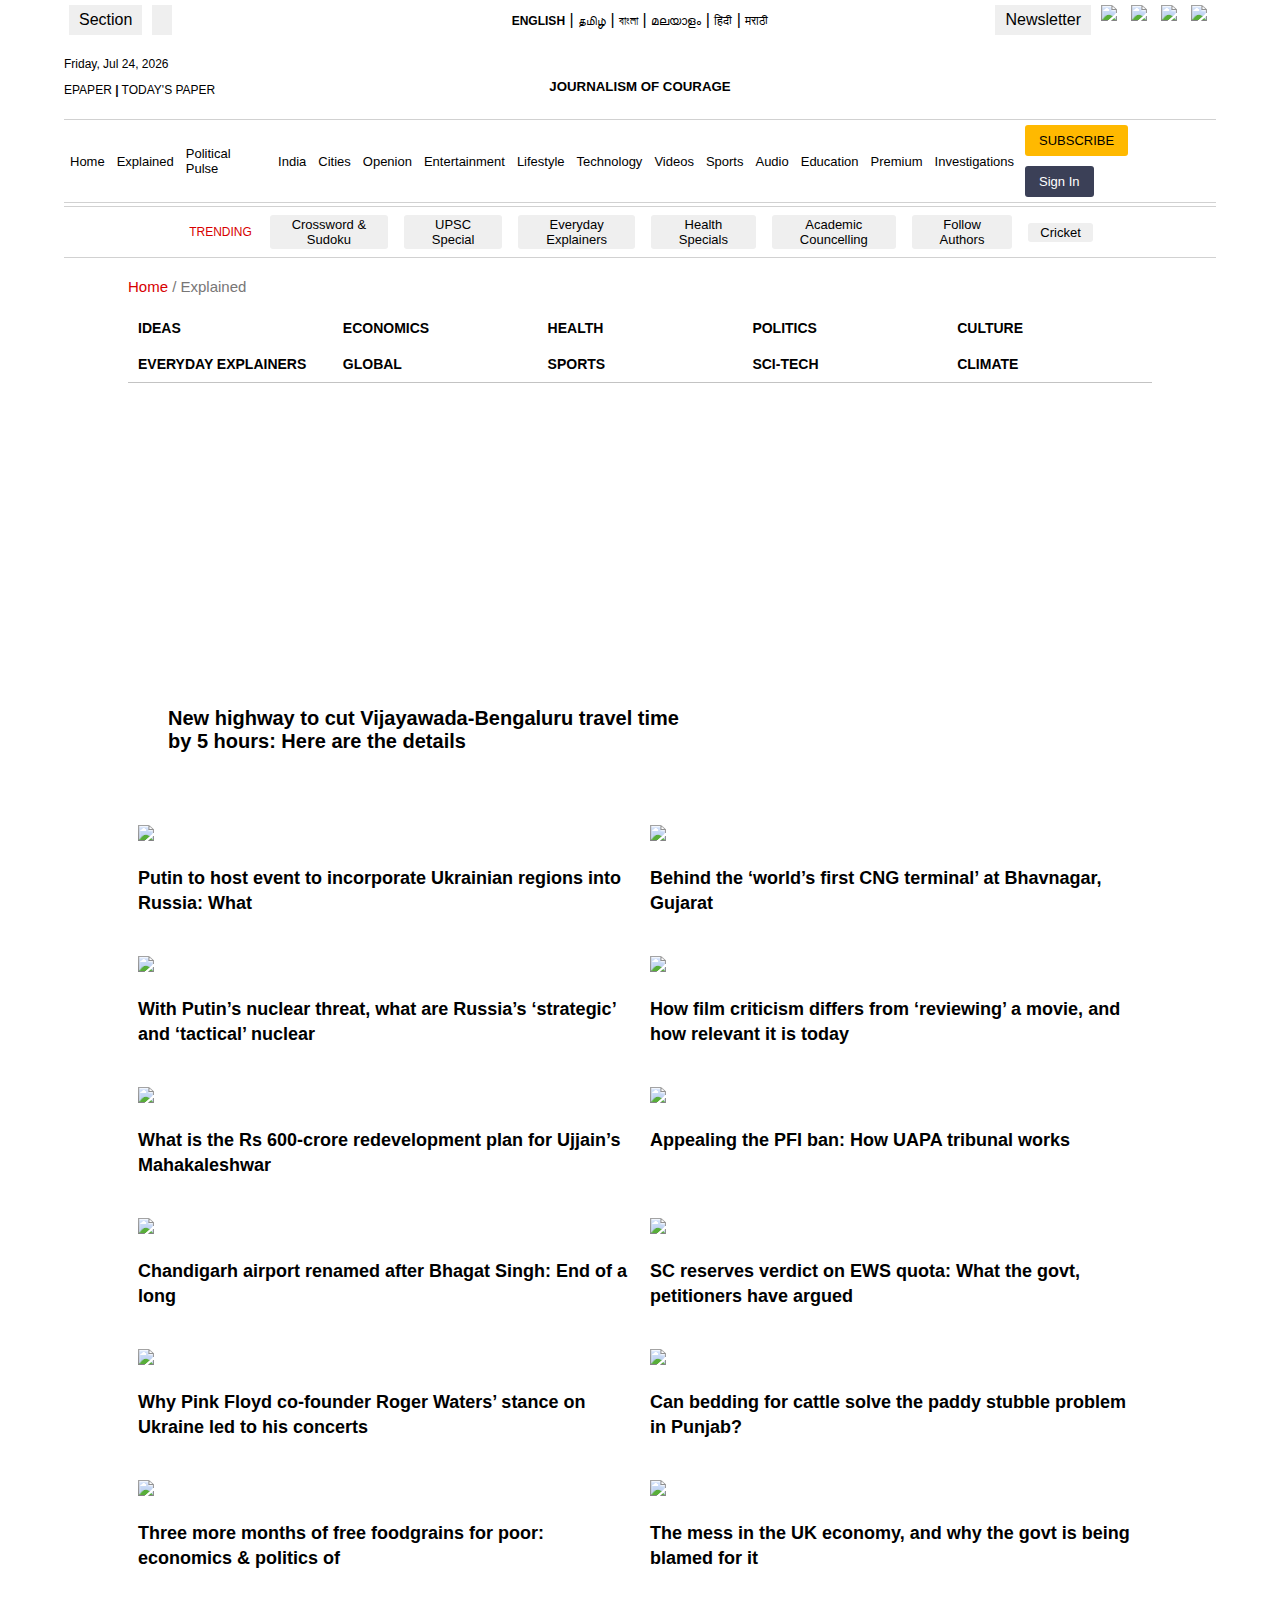
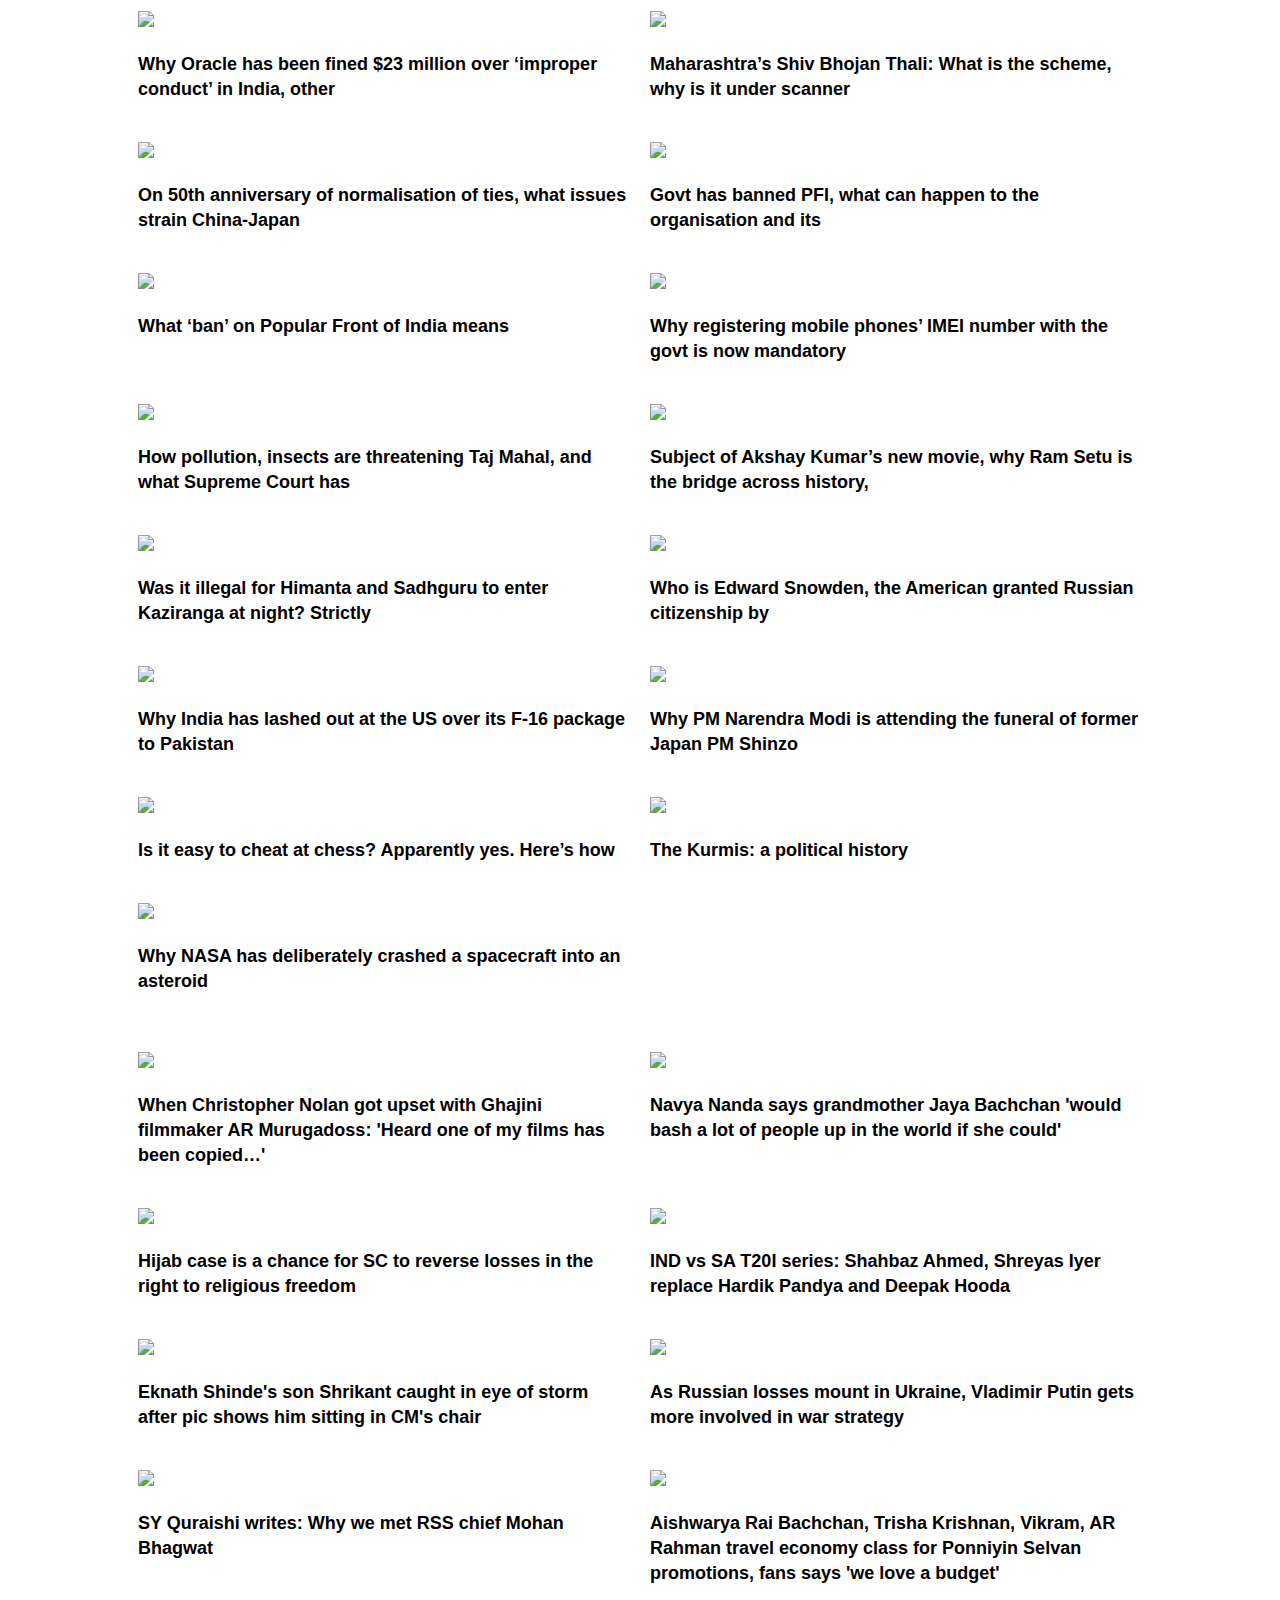
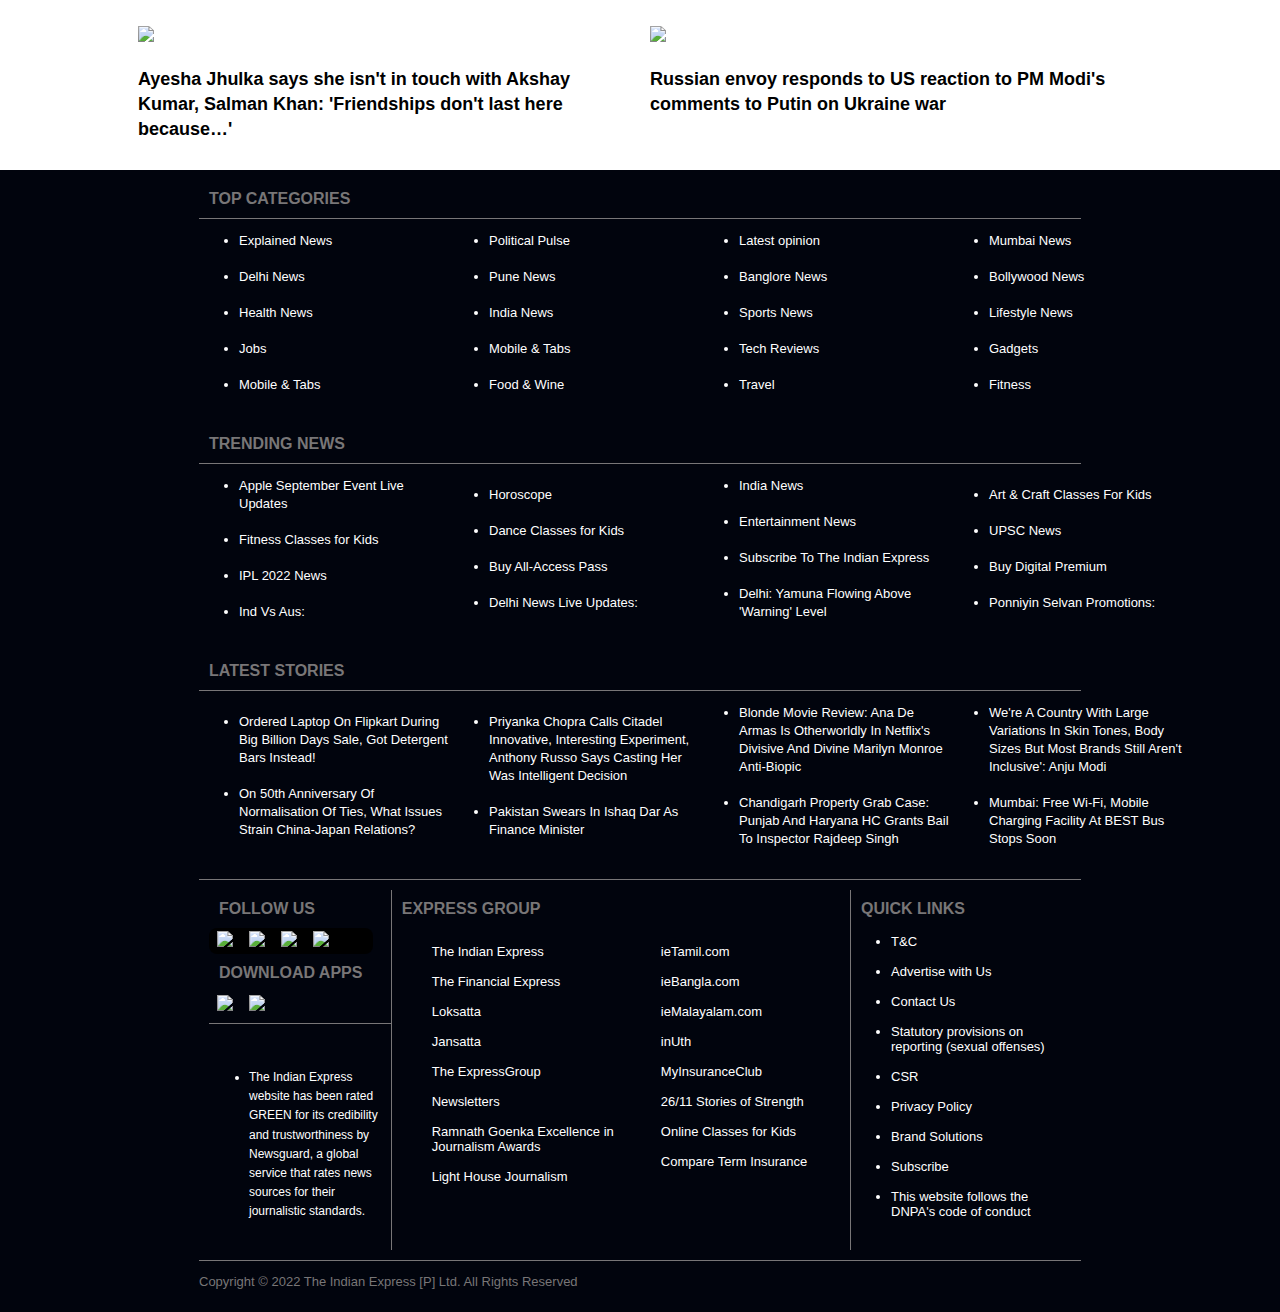
==== ExplainedPage.html @ 2730b5ed "Explained Page Added :: Basic Responsive : Minor Changes" ====
<!DOCTYPE html>
<html lang="en">
  <head>
    <meta charset="UTF-8" />
    <meta http-equiv="X-UA-Compatible" content="IE=edge" />
    <meta name="viewport" content="width=device-width, initial-scale=1.0" />
    <!-- Linking Part -->
    <!-- Font Awesome CSS -->
    <link
      rel="stylesheet"
      href="https://cdnjs.cloudflare.com/ajax/libs/font-awesome/6.2.0/css/all.min.css"
      integrity="sha512-xh6O/CkQoPOWDdYTDqeRdPCVd1SpvCA9XXcUnZS2FmJNp1coAFzvtCN9BmamE+4aHK8yyUHUSCcJHgXloTyT2A=="
      crossorigin="anonymous"
      referrerpolicy="no-referrer"
    />
    <!-- Font Awesome Script -->
    <script
      src="https://cdnjs.cloudflare.com/ajax/libs/font-awesome/6.2.0/js/all.min.js"
      integrity="sha512-naukR7I+Nk6gp7p5TMA4ycgfxaZBJ7MO5iC3Fp6ySQyKFHOGfpkSZkYVWV5R7u7cfAicxanwYQ5D1e17EfJcMA=="
      crossorigin="anonymous"
      referrerpolicy="no-referrer"
    ></script>
    <!-- Styles CSS Linking -->
    <link rel="stylesheet" href="/Header/Header.css" />
    <link rel="stylesheet" href="/Footer/footer.css" />
    <link rel="stylesheet" href="/ExplainedPageStyle.css" />
    <link rel="stylesheet" href="/ExplainedPageMQ.css" />

    <!-- Favicon and Title -->
    <link rel="icon" type="image/x-icon" href="/favicon.png" />
    <title>Indian Express / Explained</title>
  </head>
  <body>
    <!-- Header Part Here -->
    <div id="topBar">
      <div>
        <button><i class="fa-solid fa-bars"></i> Section</button>
        <button><i class="fa-solid fa-magnifying-glass"></i></button>
      </div>
      <div>
        <p>
          <a href="">ENGLISH</a> |
          <a href="https://tamil.indianexpress.com/" target="_blank">தமிழ்</a> |
          <a href="https://bengali.indianexpress.com/" target="_blank">বাংলা</a>
          |
          <a href="https://malayalam.indianexpress.com/" target="_blank"
            >മലയാളം</a
          >
          | <a href="https://www.jansatta.com/" target="_blank">हिंदी</a> |
          <a href="https://www.loksatta.com/" target="_blank">मराठी</a>
        </p>
      </div>
      <div id="newsLetterDiv">
        <button id="newsLetter">
          Newsletter <i class="fa-regular fa-newspaper"></i>
        </button>
      </div>
    </div>
    <div id="middleBar">
      <div id="dateTime">
        <p id="dateJS">Wednesday, Sep 28, 2022</p>
        <p>EPAPER <span>|</span> TODAY'S PAPER</p>
      </div>
      <div id="logo">
        <img
          onClick="goHome()"
          style="cursor: pointer"
          src="https://indianexpress.com/wp-content/themes/indianexpress/images/indian-express-logo-n.svg"
          alt=""
        />
        <h5>JOURNALISM OF COURAGE</h5>
      </div>
      <div id="advertise">
        <img
          src="https://tpc.googlesyndication.com/simgad/9037815354232776276"
          alt=""
        />
      </div>
    </div>
    <div id="navbarContainer">
      <div id="navbar">
        <div id="linkDiv">
          <a href="/HomePage.html">Home</a>
          <a href="/ExplainedPage.html">Explained</a>
          <a href="https://indianexpress.com/section/political-pulse/">Political Pulse</a>
          <a href="https://indianexpress.com/section/india/">India</a>
          <a href="https://indianexpress.com/section/cities/">Cities</a>
          <a href="https://indianexpress.com/section/opinion/">Openion</a>
          <a href="https://indianexpress.com/section/entertainment/">Entertainment</a>
          <a href="https://indianexpress.com/section/lifestyle/">Lifestyle</a>
          <a href="https://indianexpress.com/section/technology/">Technology</a>
          <a href="https://indianexpress.com/videos/">Videos</a>
          <a href="https://indianexpress.com/section/sports/">Sports</a>
          <a href="https://indianexpress.com/audio/">Audio</a>
          <a href="https://indianexpress.com/section/education/">Education</a>
          <a href="https://indianexpress.com/about/express-premium/">Premium</a>
          <a href="https://indianexpress.com/section/express-exclusive/">Investigations</a>
        </div>
        <div>
          <button>SUBSCRIBE</button>
          <button>Sign In</button>
        </div>
      </div>
    </div>
    <div id="bottomBar">
      <div>
        <p>TRENDING</p>
        <button>Crossword & Sudoku</button>
        <button>UPSC Special</button>
        <button>Everyday Explainers</button>
        <button>Health Specials</button>
        <button>Academic Councelling</button>
        <button>Follow Authors</button>
        <button>Cricket</button>
      </div>
    </div>
    <!-- Header End Here -->
    <!-- Explained Page Starts Here -->

    <div id="topTab">
      <div>
        <p><span id="goHomePage">Home</span> / Explained</p>
      </div>
      <div id="headBar"></div>
    </div>
    <div id="mainContainer">
      <div id="frontPost">
        <div>
          <p>
            New highway to cut Vijayawada-Bengaluru travel time by 5 hours: Here
            are the details
          </p>
        </div>
      </div>
      <div id="cardGrid1"></div>
      <div id="cardGrid2Logo">
        <img
          src="https://upload.wikimedia.org/wikipedia/commons/2/24/The_Indian_Express_logo.svg"
          alt=""
        />
      </div>
      <div id="cardGrid2"></div>
    </div>

    <!-- Explained Page Ends Here -->
    <!-- Footer Starts Here -->
    <div id="backgroundBox">
      <div id="container">
        <div id="topCategories">
          <div>
            <h4>TOP CATEGORIES</h4>
          </div>
          <div>
            <div>
              <ul id="tc1"></ul>
            </div>
            <div>
              <ul id="tc2"></ul>
            </div>
            <div>
              <ul id="tc3"></ul>
            </div>
            <div>
              <ul id="tc4"></ul>
            </div>
          </div>
        </div>
        <div id="topCategories">
          <div>
            <h4>TRENDING NEWS</h4>
          </div>
          <div>
            <div>
              <ul id="trend1"></ul>
            </div>
            <div>
              <ul id="trend2"></ul>
            </div>
            <div>
              <ul id="trend3"></ul>
            </div>
            <div>
              <ul id="trend4"></ul>
            </div>
          </div>
        </div>
        <div id="topCategories">
          <div>
            <h4>LATEST STORIES</h4>
          </div>
          <div id="lineBr">
            <div>
              <ul id="latest1"></ul>
            </div>
            <div>
              <ul id="latest2"></ul>
            </div>
            <div>
              <ul id="latest3"></ul>
            </div>
            <div>
              <ul id="latest4"></ul>
            </div>
          </div>
        </div>
        <div id="lastBox">
          <div id="leftArea">
            <div id="followUs">
              <h4>FOLLOW US</h4>
              <div id="followImg"></div>
            </div>
            <div id="downloadApp">
              <h4>DOWNLOAD APPS</h4>
              <div id="dloadImg"></div>
            </div>
            <div id="newsGuard">
              <img
                src="https://indianexpress.com/wp-content/themes/indianexpress/images/newsguard-logo-w.svg"
                alt=""
              />
              <ul>
                <li>
                  The Indian Express website has been rated GREEN for its
                  credibility and trustworthiness by Newsguard, a global service
                  that rates news sources for their journalistic standards.
                </li>
              </ul>
            </div>
          </div>
          <div id="centerArea">
            <h4>EXPRESS GROUP</h4>
            <div id="express">
              <ul id="expressList1"></ul>
              <ul id="expressList2"></ul>
            </div>
          </div>
          <div id="rightArea">
            <h4>QUICK LINKS</h4>
            <ul id="quickList"></ul>
          </div>
        </div>
        <div id="copyright">
          <p>
            Copyright © 2022 The Indian Express [P] Ltd. All Rights Reserved
          </p>
          <img
            src="https://indianexpress.com/wp-content/themes/indianexpress/images/vip-powered-logo.png"
            alt=""
          />
        </div>
      </div>
    </div>
    <!-- Footer Ends Here -->
  </body>
</html>

<!-- Script Files Linked Here -->
<script src="/Header/HeaderScript.js"></script>
<script src="/Footer/FooterScript.js"></script>
<script src="/ExplainedPageData.js"></script>
<script src="/ExplainedPage.js"></script>
---- Header/Header.css ----
*{
  
}

body {
  margin: 0;
  padding: 0;
}

/* Top Bar CSS Starts Here */

#topBar {
  font-family: sans-serif;
  width: 90%;
  margin: auto;
  display: flex;
  justify-content: space-between;
  align-items: center;
}
#topBar>div{
  display: flex;
  justify-content: space-between;
  width: 400px;
}
#topBar>div:nth-child(1){
  justify-content: flex-start;
}
#topBar>div:nth-child(2){
  justify-content: center;
}
#topBar>div:nth-child(3){
  justify-content: flex-end;
}
#topBar>div:nth-child(2)>p>a{
  font-size: 12px;
  text-decoration: none;
  color: black;
  font-weight: 500;
}
#topBar>div:nth-child(2)>p{
  margin: 0;
  padding: 0;
}
#topBar>div:nth-child(2)>p>a:nth-child(1){
  font-weight: 700;
}
#topBar>div:nth-child(3)>img{
  cursor: pointer;
  width: 20px;
  margin: 5px;
}
#topBar button{
  font-size: 16px;
  margin: 5px;
  padding: 6px 10px;
  outline: none;
  border: none;
  cursor: pointer;
}

/* Navbar CSS Starts Here */
#navbarContainer{
  font-family: sans-serif;
  width: 100%;
  background-color: white;
  position: sticky;
  top: 0px;
}
#navbar {
  background-color: white;
  border-bottom: 1px solid rgb(209, 209, 209);
  border-top: 1px solid rgb(209, 209, 209);
  width: 90%;
  margin: auto;
  display: flex;
  justify-content: space-between;
  margin-top: 5px;
}
#linkDiv{
  display: grid;
  grid-template-columns: repeat(15,auto);
  align-items: center;
}
#linkDiv>a{
  text-decoration: none;
  font-size: 13px;
  margin: 6px;
  color: black;
}
#linkDiv a:hover{
  color:#d70000
}

#navbar button{
  padding: 8px 14px;
  margin: 5px;
  border: none;
  outline: none;
  border-radius: 3px;
  font-size: 13px;
  cursor: pointer;
}
#navbar button:nth-child(1){
  background-color: #FFB900;
}
#navbar button:nth-child(2){
  color: white;
  font-weight: 500;
  background-color: #3b4057;
}

/* Middle Bar CSS Start Here */
#middleBar{
  font-family: sans-serif;
  width: 90%;
  margin: auto;
  display: flex;
  justify-content: space-between;
  align-items: center;
  padding: 5px;
}
#middleBar>div{
  width: 400px;
}
#dateTime{
  font-size: 12px;
}
#dateTime>p>span{
  font-weight: 900;
}
#advertise{
  text-align: right;
}
#logo{
  text-align: center;
}
#logo>img{
  width: 100%;
}
#logo>h5{
  padding: 0;
  margin: 0;
}

/* Bottom Bar CSS Start Here */

#bottomBar {
  font-family: sans-serif;
  border-top: 1px solid rgb(209, 209, 209);
  border-bottom: 1px solid rgb(209, 209, 209);
  width: 90%;
  margin: auto;
  margin-top: 3px;
  font-size: 12px;
  
}
#bottomBar>div{
  width: 80%;
  margin: auto;
  display: grid;
  grid-template-columns: repeat(8,auto);
  align-items: center;
}

#bottomBar p {
  padding: 5px;
  margin: 5px;
  color: #d70000;
}
#bottomBar button {
  margin: 8px;
  border: none;
  outline: none;
  padding: 2px 12px;
  border-radius: 3px;
  font-size: 13px;
}
#bottomBar button:hover {
  color: #d70000;
  cursor: pointer;
}

/* Medium Screen */
@media all and (max-width:1240px){
  #linkDiv{
    grid-template-columns: repeat(8,auto);
  }
  #bottomMid{
    display: flex;
    flex-direction: column;
  }
  #topBar>div{
    justify-content: space-between;
    width: 100%;
  }
  #bottomBar>div{
    width: 95%;
    text-align: center;
    grid-template-columns: repeat(4,auto);
  }
}

/* Small Screen */
@media all and (min-width:320px) and (max-width:720px){
  #topBar {
    flex-wrap: wrap;
    justify-content: space-between;
  }
  #topBar>div:nth-child(1){
    justify-content: space-between;
  }
  #topBar>div:nth-child(2){
    justify-content: center;
  }
  #topBar>div:nth-child(3){
    justify-content: center;
  }
  #middleBar{
    flex-wrap: wrap;
    justify-content: center;
  }
  #middleBar>div{
    text-align: center;
  }
  #bottomBar>div{
    width: 95%;
    text-align: center;
    grid-template-columns: repeat(2,auto);
  }
  #linkDiv{
    grid-template-columns: repeat(2,auto);
  }
  #navbarContainer {
    position: static;
  }
  #bottomSmall{
    display: flex;
    flex-direction: column;
  }
}
---- Footer/footer.css ----
body {
  margin: 0;
  padding: 0;
  
}
/* Top Categories CSS Here */
#backgroundBox {
  padding: 10px;
  color: white;
  background-color: #01040d;
  font-family: sans-serif;
}
#backgroundBox h4 {
  font-size: 16px;
  margin: 10px;
  color: #787677;
}
#container {
  width: 70%;
  margin: auto;
}
#topCategories > div:nth-child(1) {
  border-bottom: 1px solid #787677;
}
#topCategories > div:nth-child(2) {
  display: grid;
  grid-template-columns: repeat(4,1fr);
  justify-content: space-between;
  align-items: center;
  font-size: 13px;
  line-height: 18px;
}
#topCategories > div > div {
  width: 250px;
}
#topCategories li {
  padding-bottom: 18px;
}
#lineBr {
  border-bottom: 1px solid #787677;
}

/* Last Box CSS Here */
#lastBox {
  padding: 10px;
  display: flex;
  justify-content: space-between;
  border-bottom:1px solid #787677;
  font-family: sans-serif;
}
/* Left Area */
#leftArea {
  width: 23%;
}
#followImg {
  width: 90%;
  background-color: black;
  border-radius: 8px;
}
#followImg > img {
  width: 35px;
  margin: 3px 8px;
}
#dloadImg {
  width: 90%;
  border-radius: 8px;
  padding-bottom: 5px;
}
#dloadImg > img {
  width: 35px;
  margin: 3px 8px;
}
#newsGuard{
  padding-top: 10px;
  border-top:1px solid #787677;
}
#newsGuard>img{
  width: 120px;
  margin: 5px 8px;
  opacity: .4;
}
#newsGuard>ul>li{
  font-size: 12px;
  line-height: 1.6;
  list-style-image: url("https://indianexpress.com/wp-content/themes/indianexpress/images/newsguard-check.svg");
}

/* Center Area */
#centerArea{
  width: 500px;
  border-left: 1px solid #787677;
}
#express{
  display: flex;
}
#express>ul{
  width: 50%;
}
#express>ul>li{
  font-size: 13px;
  padding-bottom: 15px;
  list-style: none;
}

/* Right Area */
#rightArea{
  width: 240px;
  border-left: 1px solid #787677;
}
#quickList>li{
  padding-bottom: 15px;
  font-size: 13px;
}

/* Copyright Section */

#copyright{
  display: flex;
  justify-content: space-between;
  align-items: center;
}
#copyright>p{
  font-size: 13px;
  color: #787677;
}
#copyright>img{
  width: 200px;
}

/* Medium Screen */
@media all and (max-width:1080px){
  #container {
    width: 80%;
  }
  #topCategories > div:nth-child(2){
    grid-template-columns: repeat(2,1fr);
  }
  #express{
    flex-wrap: wrap;
  }
  #express>ul{
    width: auto;
  }
}

/* Small Screen */
@media all and (min-width:320px) and (max-width:900px){
  #container {
    width: 95%;
  }
  #topCategories > div:nth-child(2){
    grid-template-columns: repeat(1,1fr);
  }
  #lastBox {
    flex-wrap: wrap;
  }
  #copyright{
    flex-wrap: wrap;
  }
  #container {
    width: 100%;
  }
  #leftArea {
    width: auto;
  }
  #container {
    width: 80%;
  }
  #rightArea{
    width: auto;
    border-left: 1px solid #787677;
  }
}
---- ExplainedPageStyle.css ----
@import url('https://fonts.googleapis.com/css2?family=PT+Serif&display=swap');
/* font-family: 'PT Serif', serif; */
/* color: #d70000; */
/* border-right: 1px solid #d3d3d3; */
/* border-top: 1px dotted gray; */

#topTab{
  width: 65%;
  margin: auto;
  margin-top: 20px;
  font-family: sans-serif;
  
}
#topTab p,#topTab h3{
  cursor: pointer;
}
#topTab>div:first-child{
  color: #787676;
  font-size: 15px;
  margin-bottom: 10px;
}
#goHomePage{
  color: #d70000;
}
#headBar{
  display: grid;
  grid-template-columns: repeat(10,1fr);
  justify-content: space-between;
  align-items: center;
  border-bottom: 1px solid #c3c3c3;
  margin-bottom: 10px;
}
#headBar>div{
  padding: 10px;
}
#headBar>div>h3{
  padding: 0;
  margin: 0;
  font-size: 14px;
}
#mainContainer{
  width: 65%;
  margin: auto;
}
#mainContainer p,#mainContainer h3{
  cursor: pointer;
}
#frontPost{
  background-image: url("https://images.indianexpress.com/2022/09/highway-traffic-1200.jpg?w=900") ;
  background-repeat: no-repeat;
  background-size: cover;
  height: 400px;
  width: 100%;
  margin-bottom: 20px;
  display: flex;
  align-items: flex-end;
}
#frontPost>div{
  display: grid;
  justify-content: center;
  align-items: center;
  padding: 0 20px;
  margin: 20px;
  background-color: white;
  width: 50%
}
#frontPost>div>p{
  font-family: sans-serif;
  font-size: 30px;
  font-weight: 600;
}
#frontPost>div>p:hover{
color: #ff6000;
}
#cardGrid1{
  width: 100%;
  display: grid;
  grid-template-columns: repeat(3,1fr);
}
#cardGrid1>div{
  padding: 10px;
  font-size: 18px;
  font-family: sans-serif;
  line-height: 25px;
  font-weight: 600;
}
#cardGrid1>div>img{
  width: 100%;
}
#cardGrid1>div>p:hover{
  color: #ff6000;
}
#cardGrid2Logo{
  width: 100%;
}

#cardGrid2Logo>img{
width: 250px;
}
#cardGrid2>div>p:hover{
  text-decoration: underline;
}
#cardGrid2{
  width: 100%;
  display: grid;
  grid-template-columns: repeat(2,1fr);
}
#cardGrid2>div{
  padding: 10px;
  font-size: 18px;
  font-family: sans-serif;
  line-height: 25px;
  font-weight: 600;
}
#cardGrid2>div>img{
  width: 100%;
}
---- ExplainedPageMQ.css ----
@media all and (max-width:1280px){
  #topTab{
    width: 80%;
  }
  #headBar{
    grid-template-columns: repeat(5,1fr);
  }
  #mainContainer{
    width: 80%;
  }
  #frontPost>div>p{
    font-size: 20px;
  }
  #cardGrid1{
    grid-template-columns: repeat(2,1fr);
  }
}

@media all and (min-width:320px) and (max-width:720px){
  #topTab{
    width: 95%;
  }
  #headBar{
    grid-template-columns: repeat(3,1fr);
  }
  #mainContainer{
    width: 95%;
  }
  #frontPost{
    height: 200px;
  }
  #frontPost>div{
    margin: 5px;
  }
  #frontPost>div>p{
    font-family: sans-serif;
    font-size: 12px;
    font-weight: 600;
  }
  #cardGrid1{
    grid-template-columns: repeat(1,1fr);
  }
  #cardGrid2{
    grid-template-columns: repeat(1,1fr);
  }
}
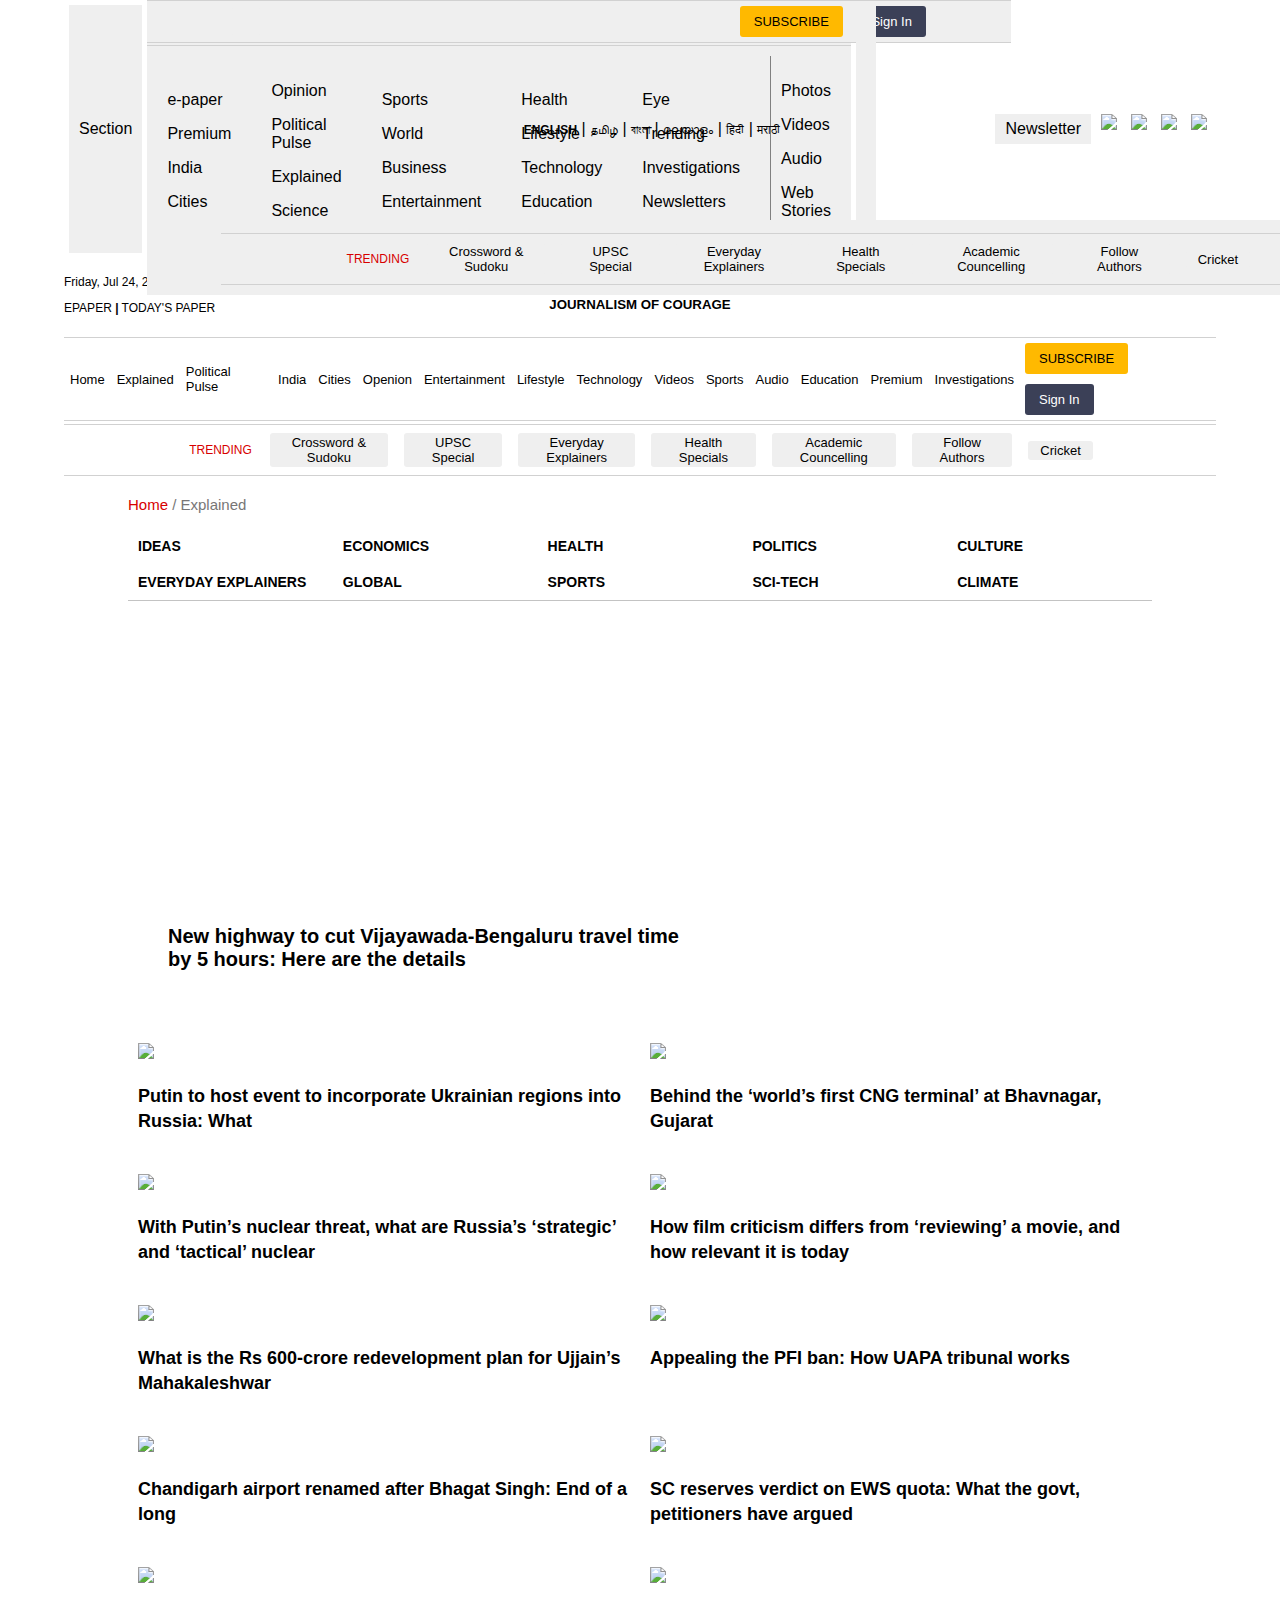
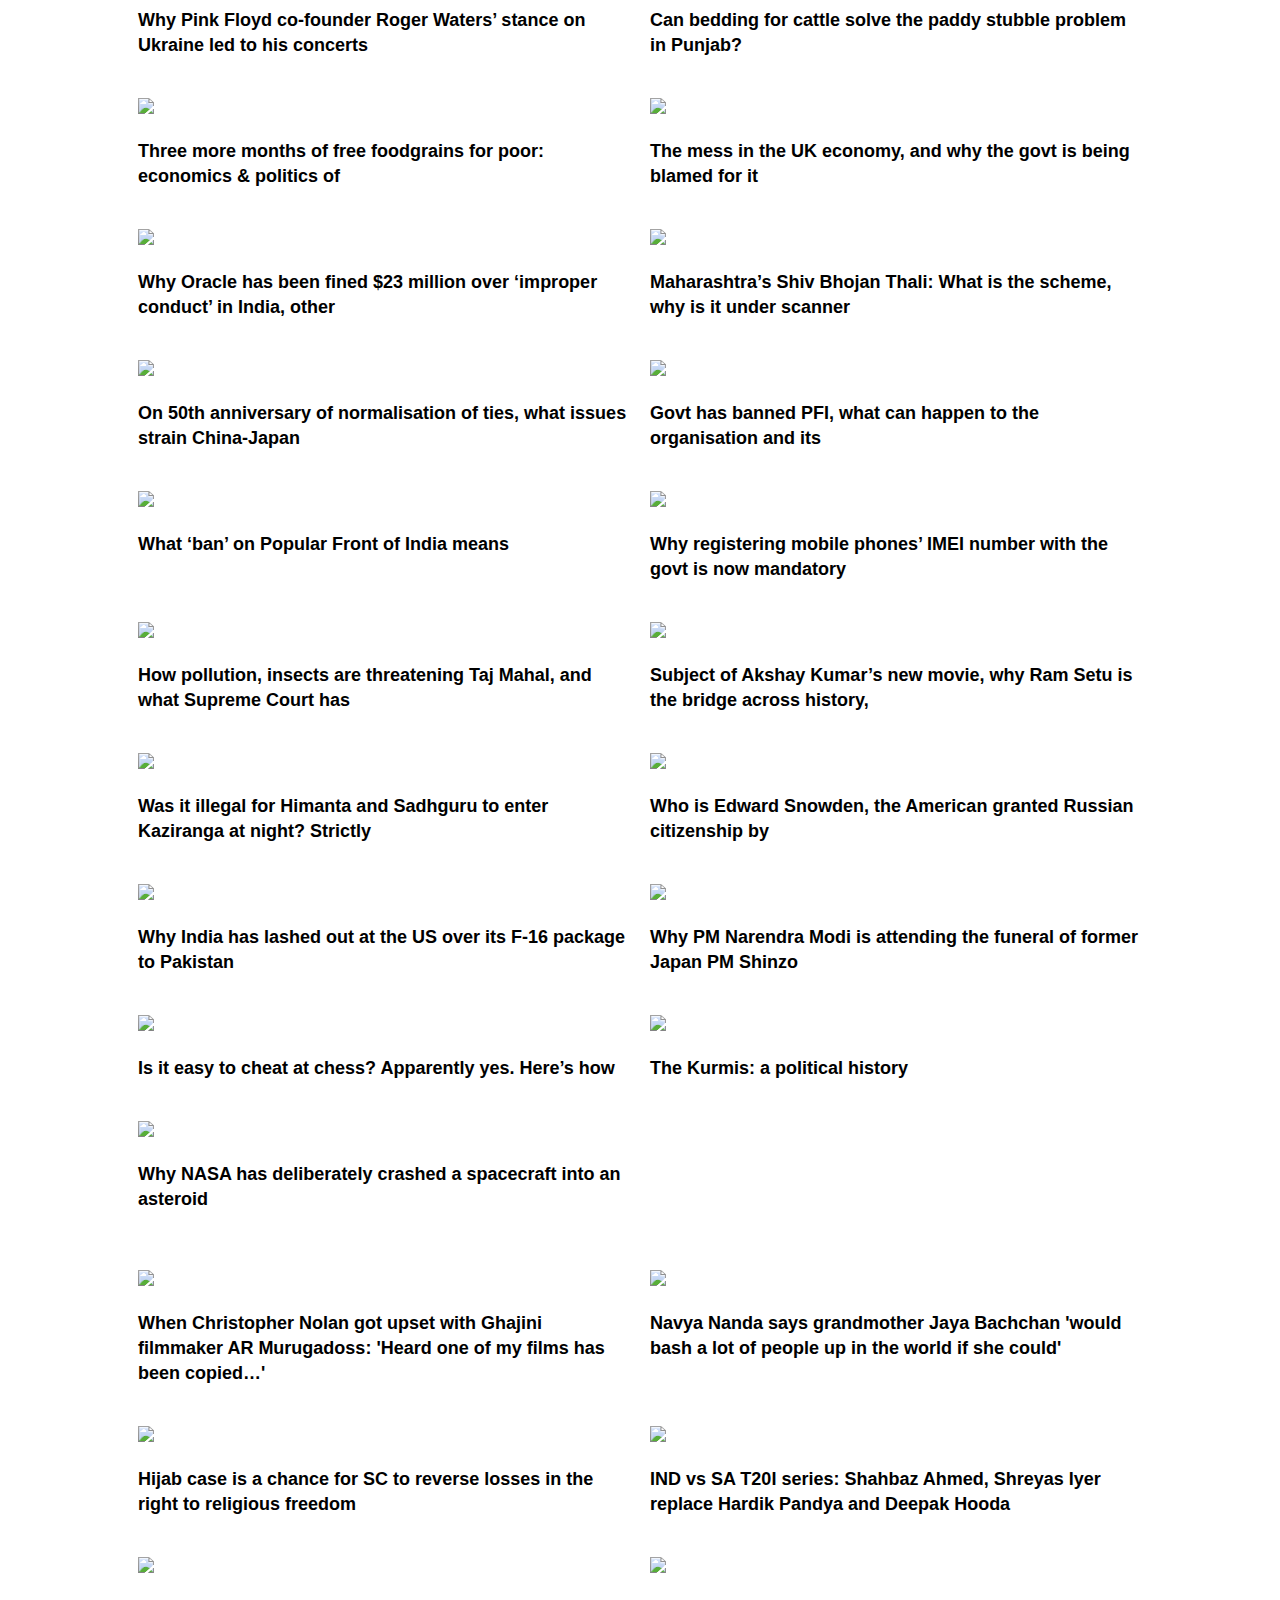
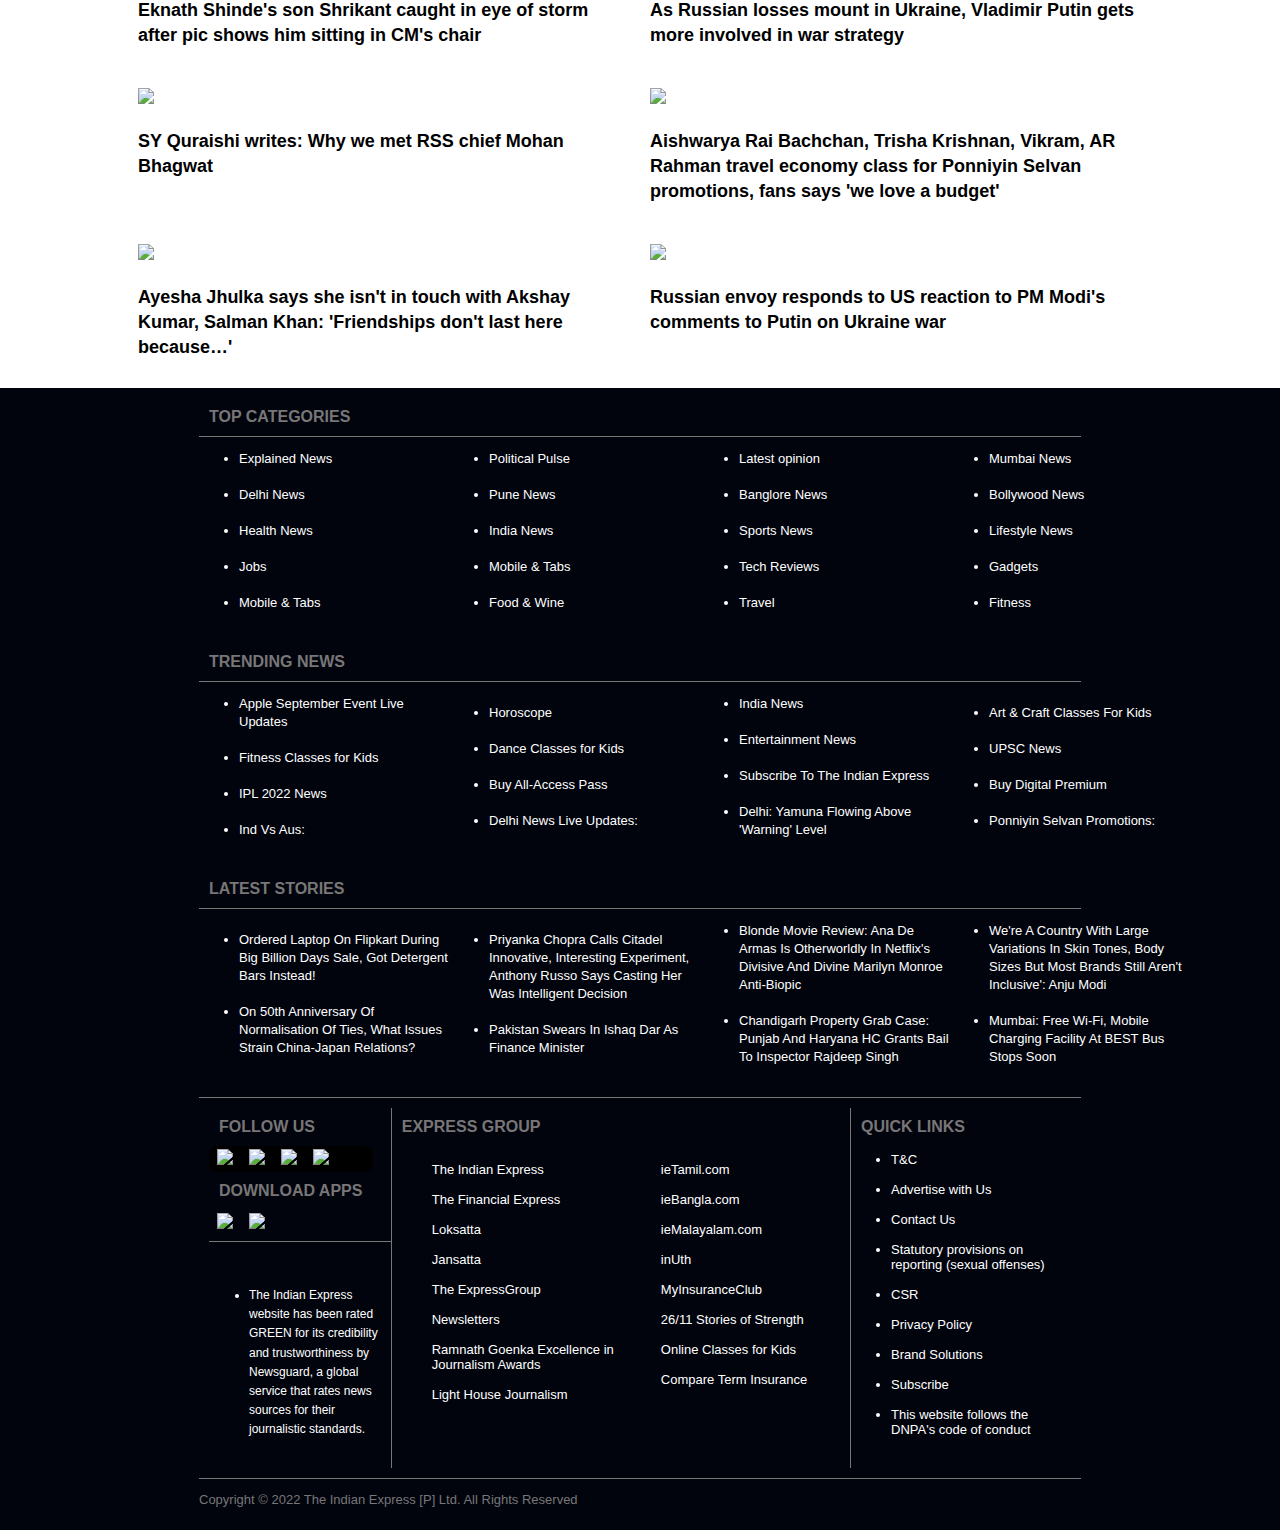
==== commit 2c0bf2ec: "Merge pull request #16 from sayshark75/btstrap" ====
--- a/ExplainedPage.html
+++ b/ExplainedPage.html
@@ -5,6 +5,8 @@
     <meta http-equiv="X-UA-Compatible" content="IE=edge" />
     <meta name="viewport" content="width=device-width, initial-scale=1.0" />
     <!-- Linking Part -->
+    <!-- BootStrap 5 Links -->
+    <link href="https://cdn.jsdelivr.net/npm/bootstrap@5.2.2/dist/css/bootstrap.min.css" rel="stylesheet" integrity="sha384-Zenh87qX5JnK2Jl0vWa8Ck2rdkQ2Bzep5IDxbcnCeuOxjzrPF/et3URy9Bv1WTRi" crossorigin="anonymous">
     <!-- Font Awesome CSS -->
     <link
       rel="stylesheet"
@@ -23,8 +25,8 @@
     <!-- Styles CSS Linking -->
     <link rel="stylesheet" href="/Header/Header.css" />
     <link rel="stylesheet" href="/Footer/footer.css" />
-    <link rel="stylesheet" href="/ExplainedPageStyle.css" />
-    <link rel="stylesheet" href="/ExplainedPageMQ.css" />
+    <link rel="stylesheet" href="/ExplainedPage/ExplainedPageStyle.css" />
+    <link rel="stylesheet" href="/ExplainedPage/ExplainedPageMQ.css" />
 
     <!-- Favicon and Title -->
     <link rel="icon" type="image/x-icon" href="/favicon.png" />
@@ -34,21 +36,62 @@
     <!-- Header Part Here -->
     <div id="topBar">
       <div>
-        <button><i class="fa-solid fa-bars"></i> Section</button>
+        <!-- BootStrap Work Here => Section Box -->
+        <button
+          class="btn btn-light"
+          type="button"
+          data-bs-toggle="offcanvas"
+          data-bs-target="#offcanvasTop"
+          aria-controls="offcanvasTop"
+        >
+          <i class="fa-solid fa-bars"></i> Section
+        </button>
+        <!-- Extensive Bootstrap Work -->
+        <div
+          class="offcanvas offcanvas-top boxColor"
+          tabindex="-1"
+          id="offcanvasTop"
+          aria-labelledby="offcanvasTopLabel"
+        >
+          <div class="offcanvas-header p-0 boxColor">
+            <div class="navbar boxColor">
+              <button
+                type="button"
+                class="btn-close text-reset"
+                data-bs-dismiss="offcanvas"
+                aria-label="Close"
+              ></button>
+
+              <div>
+                <button onClick="subscribeBtn()">SUBSCRIBE</button>
+                <button id="signInBtn" onClick="signInBtn()">Sign In</button>
+              </div>
+            </div>
+          </div>
+          <div class="offcanvas-body outBox">
+            <div id="middleBox">
+              <div id="box1"></div>
+              <div id="box2"></div>
+              <div id="box3"></div>
+              <div id="box4"></div>
+              <div id="box5"></div>
+              <div id="box6"></div>
+            </div>
+            <div id="footerBox">
+              <div class="bottomBar">
+                <div class="buttonSection">
+                  <p>TRENDING</p>
+                </div>
+              </div>
+            </div>
+          </div>
+        </div>
+
+        <!-- End of Bootstrap Work -->
         <button><i class="fa-solid fa-magnifying-glass"></i></button>
       </div>
       <div>
-        <p>
-          <a href="">ENGLISH</a> |
-          <a href="https://tamil.indianexpress.com/" target="_blank">தமிழ்</a> |
-          <a href="https://bengali.indianexpress.com/" target="_blank">বাংলা</a>
-          |
-          <a href="https://malayalam.indianexpress.com/" target="_blank"
-            >മലയാളം</a
-          >
-          | <a href="https://www.jansatta.com/" target="_blank">हिंदी</a> |
-          <a href="https://www.loksatta.com/" target="_blank">मराठी</a>
-        </p>
+        <p id="linksBar"></p>
       </div>
       <div id="newsLetterDiv">
         <button id="newsLetter">
@@ -79,39 +122,16 @@
     </div>
     <div id="navbarContainer">
       <div id="navbar">
-        <div id="linkDiv">
-          <a href="/HomePage.html">Home</a>
-          <a href="/ExplainedPage.html">Explained</a>
-          <a href="https://indianexpress.com/section/political-pulse/">Political Pulse</a>
-          <a href="https://indianexpress.com/section/india/">India</a>
-          <a href="https://indianexpress.com/section/cities/">Cities</a>
-          <a href="https://indianexpress.com/section/opinion/">Openion</a>
-          <a href="https://indianexpress.com/section/entertainment/">Entertainment</a>
-          <a href="https://indianexpress.com/section/lifestyle/">Lifestyle</a>
-          <a href="https://indianexpress.com/section/technology/">Technology</a>
-          <a href="https://indianexpress.com/videos/">Videos</a>
-          <a href="https://indianexpress.com/section/sports/">Sports</a>
-          <a href="https://indianexpress.com/audio/">Audio</a>
-          <a href="https://indianexpress.com/section/education/">Education</a>
-          <a href="https://indianexpress.com/about/express-premium/">Premium</a>
-          <a href="https://indianexpress.com/section/express-exclusive/">Investigations</a>
-        </div>
+        <div id="linkDiv"></div>
         <div>
-          <button>SUBSCRIBE</button>
-          <button>Sign In</button>
+          <button onClick="subscribeBtn()">SUBSCRIBE</button>
+          <button id="signInBtn" onClick="signInBtn()">Sign In</button>
         </div>
       </div>
     </div>
     <div id="bottomBar">
-      <div>
+      <div id="buttonSection">
         <p>TRENDING</p>
-        <button>Crossword & Sudoku</button>
-        <button>UPSC Special</button>
-        <button>Everyday Explainers</button>
-        <button>Health Specials</button>
-        <button>Academic Councelling</button>
-        <button>Follow Authors</button>
-        <button>Cricket</button>
       </div>
     </div>
     <!-- Header End Here -->
@@ -251,11 +271,14 @@
       </div>
     </div>
     <!-- Footer Ends Here -->
+    <!-- Bootstrap Script -->
+    <script src="https://cdn.jsdelivr.net/npm/bootstrap@5.2.2/dist/js/bootstrap.bundle.min.js" integrity="sha384-OERcA2EqjJCMA+/3y+gxIOqMEjwtxJY7qPCqsdltbNJuaOe923+mo//f6V8Qbsw3" crossorigin="anonymous"></script>
+</html>
   </body>
 </html>
 
 <!-- Script Files Linked Here -->
 <script src="/Header/HeaderScript.js"></script>
 <script src="/Footer/FooterScript.js"></script>
-<script src="/ExplainedPageData.js"></script>
-<script src="/ExplainedPage.js"></script>
+<script src="/ExplainedPage/ExplainedPageData.js"></script>
+<script src="/ExplainedPage/ExplainedPage.js"></script>
--- a/Header/Header.css
+++ b/Header/Header.css
@@ -1,7 +1,3 @@
-*{
-  
-}
-
 body {
   margin: 0;
   padding: 0;
@@ -49,7 +45,7 @@
   width: 20px;
   margin: 5px;
 }
-#topBar button{
+#topBar>div>button{
   font-size: 16px;
   margin: 5px;
   padding: 6px 10px;
@@ -57,6 +53,113 @@
   border: none;
   cursor: pointer;
 }
+
+/* BootStrap Section Box Work Here */
+/* .boxPadding{
+    padding: 0 75px;
+} */
+.boxColor{
+  background-color: #efefef;
+}
+.navbar {
+  border-bottom: 1px solid rgb(209, 209, 209);
+  border-top: 1px solid rgb(209, 209, 209);
+  width: 100%;
+  padding: 0 80px;
+  margin: auto;
+  display: flex;
+  justify-content: space-between;
+  
+}
+.navbar button{
+  padding: 8px 14px;
+  margin: 5px;
+  border: none;
+  outline: none;
+  border-radius: 3px;
+  font-size: 13px;
+  cursor: pointer;
+}
+.navbar>div>button:nth-child(1){
+  background-color: #FFB900;
+}
+.navbar>div>button:nth-child(2){
+  color: white;
+  font-weight: 500;
+  background-color: #3b4057;
+}
+
+.outBox{
+  padding: 2px 0;
+  overflow: visible;
+}
+
+
+#middleBox{
+  border-top: 1px solid rgb(209, 209, 209);
+  display: flex;
+  justify-content: space-evenly;
+  align-items: center;
+}
+
+#middleBox>div{
+  margin: 10px;
+  padding: 10px;
+}
+#middleBox>div:last-child{
+  border-left: 1px solid grey;
+}
+
+#footerBox{
+  width: 100%;
+  padding: 10px;
+  position: absolute;
+  top: 220px;
+  margin: 0px;
+  background-color: #efefef;
+}
+
+/* BootStrap BottomBar Start Here */
+
+.bottomBar {
+  font-family: sans-serif;
+  border-top: 1px solid rgb(209, 209, 209);
+  border-bottom: 1px solid rgb(209, 209, 209);
+  width: 90%;
+  margin: auto;
+  margin-top: 3px;
+  font-size: 12px;
+  
+}
+.bottomBar>div{
+  width: 80%;
+  margin: auto;
+  display: grid;
+  grid-template-columns: repeat(8,auto);
+  align-items: center;
+}
+
+.bottomBar p {
+  padding: 5px;
+  margin: 5px;
+  color: #d70000;
+}
+.bottomBar button {
+  margin: 8px;
+  border: none;
+  outline: none;
+  padding: 2px 12px;
+  border-radius: 3px;
+  font-size: 13px;
+}
+.bottomBar button:hover {
+  color: #d70000;
+  cursor: pointer;
+}
+
+/* Bootstrap Bottom Bar End Here */
+
+/* Bootstrap Sectin Box End Here */
 
 /* Navbar CSS Starts Here */
 #navbarContainer{
@@ -237,4 +340,5 @@
     display: flex;
     flex-direction: column;
   }
-}+}
+
--- a/ExplainedPage/ExplainedPageStyle.css
+++ b/ExplainedPage/ExplainedPageStyle.css
@@ -0,0 +1,117 @@
+@import url('https://fonts.googleapis.com/css2?family=PT+Serif&display=swap');
+/* font-family: 'PT Serif', serif; */
+/* color: #d70000; */
+/* border-right: 1px solid #d3d3d3; */
+/* border-top: 1px dotted gray; */
+
+#topTab{
+  width: 65%;
+  margin: auto;
+  margin-top: 20px;
+  font-family: sans-serif;
+  
+}
+#topTab p,#topTab h3{
+  cursor: pointer;
+}
+#topTab>div:first-child{
+  color: #787676;
+  font-size: 15px;
+  margin-bottom: 10px;
+}
+#goHomePage{
+  color: #d70000;
+}
+#headBar{
+  display: grid;
+  grid-template-columns: repeat(10,auto);
+  justify-content: space-between;
+  align-items: center;
+  border-bottom: 1px solid #c3c3c3;
+  margin-bottom: 10px;
+}
+#headBar>div{
+  padding: 10px;
+}
+#headBar>div>h3{
+  padding: 0;
+  margin: 0;
+  font-size: 14px;
+}
+#mainContainer{
+  width: 65%;
+  margin: auto;
+}
+#mainContainer p,#mainContainer h3{
+  cursor: pointer;
+}
+#frontPost{
+  background-image: url("https://images.indianexpress.com/2022/09/highway-traffic-1200.jpg?w=900") ;
+  background-repeat: no-repeat;
+  background-size: cover;
+  height: 400px;
+  width: 100%;
+  margin-bottom: 20px;
+  display: flex;
+  align-items: flex-end;
+}
+#frontPost>div{
+  display: grid;
+  justify-content: center;
+  align-items: center;
+  padding: 0 20px;
+  margin: 20px;
+  background-color: white;
+  width: 50%
+}
+#frontPost>div>p{
+  font-family: sans-serif;
+  font-size: 30px;
+  font-weight: 600;
+}
+#frontPost>div>p:hover{
+color: #ff6000;
+}
+#cardGrid1{
+  width: 100%;
+  display: grid;
+  grid-template-columns: repeat(3,1fr);
+}
+#cardGrid1>div{
+  padding: 10px;
+  font-size: 18px;
+  font-family: sans-serif;
+  line-height: 25px;
+  font-weight: 600;
+}
+#cardGrid1>div>img{
+  width: 100%;
+}
+#cardGrid1>div>p:hover{
+  color: #ff6000;
+}
+#cardGrid2Logo{
+  width: 100%;
+}
+
+#cardGrid2Logo>img{
+width: 250px;
+}
+#cardGrid2>div>p:hover{
+  text-decoration: underline;
+}
+#cardGrid2{
+  width: 100%;
+  display: grid;
+  grid-template-columns: repeat(2,1fr);
+}
+#cardGrid2>div{
+  padding: 10px;
+  font-size: 18px;
+  font-family: sans-serif;
+  line-height: 25px;
+  font-weight: 600;
+}
+#cardGrid2>div>img{
+  width: 100%;
+}--- a/ExplainedPage/ExplainedPageMQ.css
+++ b/ExplainedPage/ExplainedPageMQ.css
@@ -0,0 +1,47 @@
+
+@media all and (max-width:1280px){
+  #topTab{
+    width: 80%;
+  }
+  #headBar{
+    grid-template-columns: repeat(5,1fr);
+  }
+  #mainContainer{
+    width: 80%;
+  }
+  #frontPost>div>p{
+    font-size: 20px;
+  }
+  #cardGrid1{
+    grid-template-columns: repeat(2,1fr);
+  }
+}
+
+@media all and (min-width:320px) and (max-width:720px){
+  #topTab{
+    width: 95%;
+  }
+  #headBar{
+    grid-template-columns: repeat(3,1fr);
+  }
+  #mainContainer{
+    width: 95%;
+  }
+  #frontPost{
+    height: 200px;
+  }
+  #frontPost>div{
+    margin: 5px;
+  }
+  #frontPost>div>p{
+    font-family: sans-serif;
+    font-size: 12px;
+    font-weight: 600;
+  }
+  #cardGrid1{
+    grid-template-columns: repeat(1,1fr);
+  }
+  #cardGrid2{
+    grid-template-columns: repeat(1,1fr);
+  }
+}